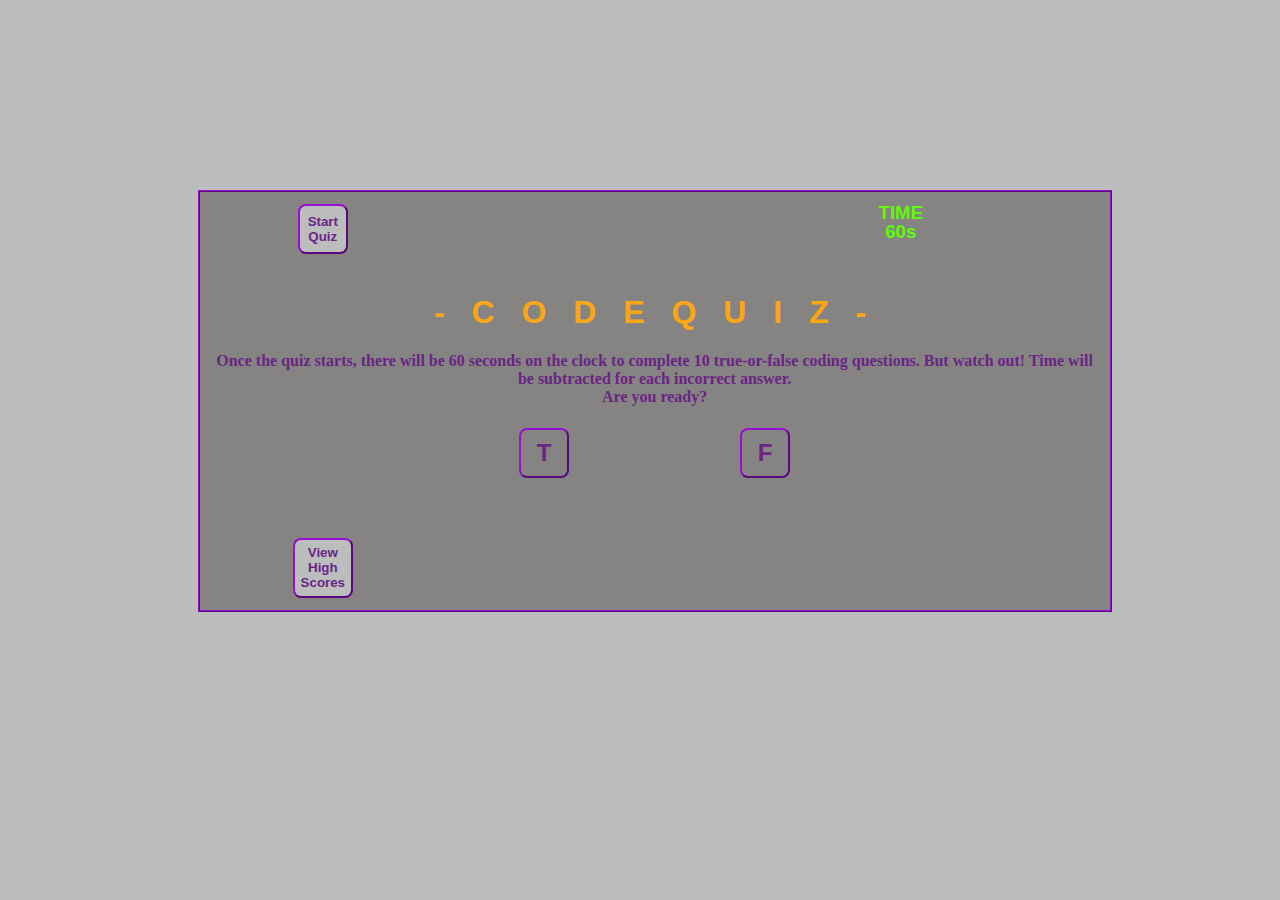
==== index.html @ bd5c25d4 "initial commit" ====
<!DOCTYPE html>
<html lang="en">

<head>
    <meta charset="UTF-8">
    <meta name="viewport" content="width=device-width, initial-scale=1.0">
    <meta http-equiv="X-UA-Compatible" content="ie-edge">
    <title>Code Quiz</title>
    <link rel="stylesheet" href="./assets/css/style.css">
</head>

<body>

    <main>
        <div class="wrapper">
            <div class="container">
                <div class="start-quiz">
                    <button class="start-quiz">Start Quiz</button>
                </div>
                <div class="timer">
                    <h3 class="timer">TIME<span>60</span>s</h3>
                </div>
                <div class="title">
                    <h1 class="title"> - C O D E Q U I Z - </h1>
                </div>
                <div class="question-space">
                    <h4 class="question-space">Once the quiz starts, there will be 60 seconds on the clock to complete 10 true-or-false coding questions. But watch out! Time will be subtracted for each incorrect answer. <br />Are you ready?</h4>
                </div>
                <div class="true">
                    <button class="true">T</button>
                </div>
                <div class="false">
                    <button class="false">F</button>
                </div>
                <div class="answer-space">
                    <h3 class="answer-space"></h3>
                    <h4 class="answer-space"></h4>
                </div>
                <div class="scores">
                    <button class="scores">View High Scores</button>
                </div>
            </div>
        </div>
    </main>

    <script src="./assets/js/script.js"></script>
    <script src="./assets/js/high-scores.js"></script>
</body>

</html>
---- assets/css/style.css ----
:root {
    --green:#5efa0a;
    --orange:#fca613;
    --purple:#970fd1;
    --dpurple: #6a2585;
    --lgrey:#bcbdbd;
    --dgrey:#858483;
    --primary: Muli, Sans-Serif;
    --secondary: Merriweather, Serif;
}

body {
    background-color: var(--lgrey);
}

main {
    display: grid;
    width: 70%;
    margin: 15% 15% auto 15%;
    text-align: center;
    background-color: var(--dgrey);
    border-style: ridge;
    border-width: 2px;
    border-color: var(--purple);
    padding: 1%;
}

.wrapper {
    display: flex;
    width: 100%;
}

.container {
    display: grid;
    width: 100%;
    grid-template-columns: repeat(4, 1fr);
    grid-template-rows: repeat(6, minmax(auto, auto));
}

button {
    border-radius: 8px;
    border-color: var(--purple);
    overflow-wrap: normal;
    background-color: var(--dgrey);
    width: 50px;
    height: 50px;
    padding: 1px;
    font-family: var(--primary);
    color: var(--dpurple);
    font-weight: bold;
}

button.start-quiz {
    background-color: var(--lgrey);
    align-self: flex-start;
}

div.start-quiz {
    grid-column: 1;
}

.timer {
    align-items: right;
    color: var(--green);
    font-family: var(--primary);
    text-align: center;
    line-height: 1.0;
}

div.timer {
    grid-column: 4;
    width: 50px;
    height: 50px;
    word-break: break-all;
}

h3.timer {
    margin-top: 0;
}

div.title {
    grid-column: 1 / span 4;
    grid-row: 2;
}

h1.title {
    color: var(--orange);
    font-family: var(--primary);
    letter-spacing: 9px;
    margin: 40px auto 0 auto;   
}

div.true {
    grid-column: 2;
    grid-row: 4;
}

div.false {
    grid-column: 3;
    grid-row: 4;
}

button.true, button.false {
    font-size: 24px;
    font-weight: 900;
}

div.scores {
    grid-column: 1;
    grid-row: 6;
    overflow-wrap: normal;
}

button.scores {
    width: 60px;
    height: 60px;
    background-color: var(--lgrey);
}

div.question-space {
    grid-column: 1 / span 4;
    grid-row: 3;
    font-family: var(--secondary);
    color: var(--dpurple);
}

div.answer-space {
    grid-column: 1 / span 4;
    grid-row: 5;
    font-family: var(--secondary);
    height: 60px;
    color: var(--orange);
    font-style: italic;
}
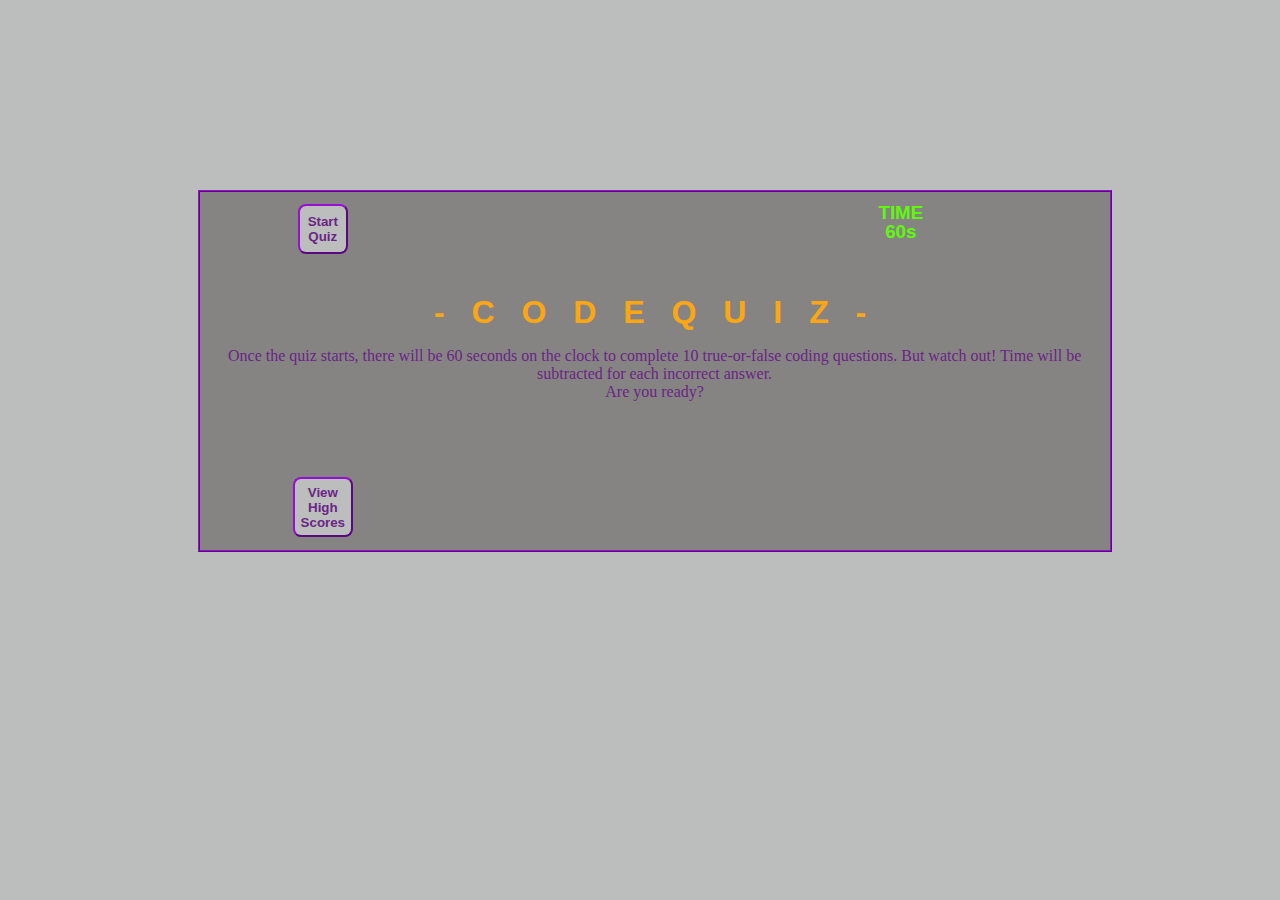
==== commit 075ea263: "button handler in progress" ====
--- a/index.html
+++ b/index.html
@@ -13,7 +13,7 @@
 
     <main>
         <div class="wrapper">
-            <div class="container">
+            <div class="container" id="container">
                 <div class="start-quiz">
                     <button class="start-quiz">Start Quiz</button>
                 </div>
@@ -24,17 +24,16 @@
                     <h1 class="title"> - C O D E Q U I Z - </h1>
                 </div>
                 <div class="question-space">
-                    <h4 class="question-space">Once the quiz starts, there will be 60 seconds on the clock to complete 10 true-or-false coding questions. But watch out! Time will be subtracted for each incorrect answer. <br />Are you ready?</h4>
+                    <p id="question-space">Once the quiz starts, there will be 60 seconds on the clock to complete 10 true-or-false coding questions. But watch out! Time will be subtracted for each incorrect answer. <br />Are you ready?</p>
                 </div>
-                <div class="true">
+                <div class="true" id="hide">
                     <button class="true">T</button>
                 </div>
-                <div class="false">
+                <div class="false" id="hide">
                     <button class="false">F</button>
                 </div>
                 <div class="answer-space">
-                    <h3 class="answer-space"></h3>
-                    <h4 class="answer-space"></h4>
+                    <p id="answer-space"></p>
                 </div>
                 <div class="scores">
                     <button class="scores">View High Scores</button>
@@ -44,7 +43,7 @@
     </main>
 
     <script src="./assets/js/script.js"></script>
-    <script src="./assets/js/high-scores.js"></script>
+    <!-- <script src="./assets/js/questions.js"></script> -->
 </body>
 
 </html>--- a/assets/css/style.css
+++ b/assets/css/style.css
@@ -52,7 +52,6 @@
 
 button.start-quiz {
     background-color: var(--lgrey);
-    align-self: flex-start;
 }
 
 div.start-quiz {
@@ -60,10 +59,8 @@
 }
 
 .timer {
-    align-items: right;
     color: var(--green);
     font-family: var(--primary);
-    text-align: center;
     line-height: 1.0;
 }
 
@@ -105,6 +102,10 @@
     font-weight: 900;
 }
 
+#hide {
+    display: none;
+}
+
 div.scores {
     grid-column: 1;
     grid-row: 6;
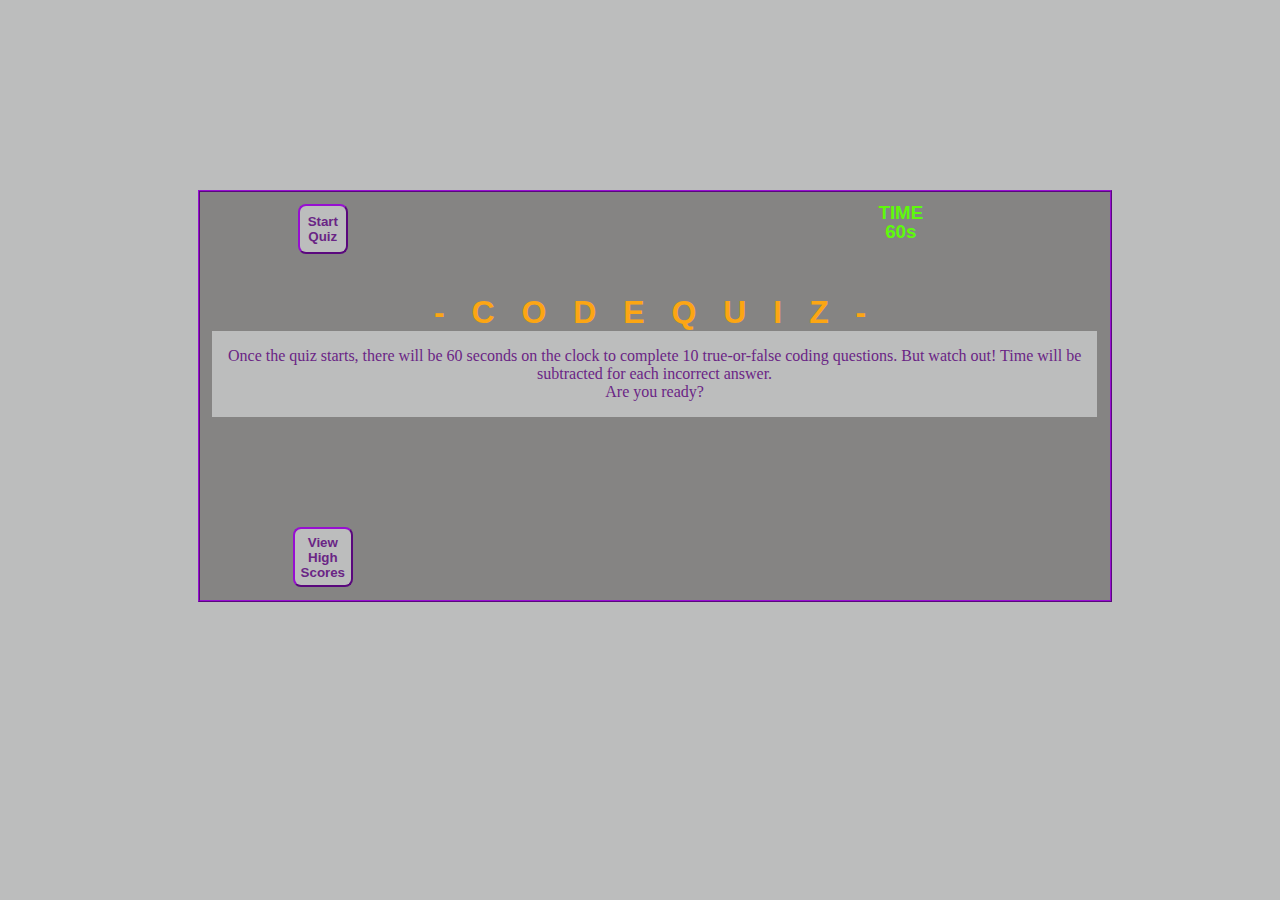
==== commit b4d51208: "timer function started" ====
--- a/index.html
+++ b/index.html
@@ -12,7 +12,7 @@
 <body>
 
     <main>
-        <div class="wrapper">
+        <div class="wrapper" id="index">
             <div class="container" id="container">
                 <div class="start-quiz">
                     <button class="start-quiz">Start Quiz</button>
@@ -24,26 +24,29 @@
                     <h1 class="title"> - C O D E Q U I Z - </h1>
                 </div>
                 <div class="question-space">
-                    <p id="question-space">Once the quiz starts, there will be 60 seconds on the clock to complete 10 true-or-false coding questions. But watch out! Time will be subtracted for each incorrect answer. <br />Are you ready?</p>
+                    <p class="question-space">Once the quiz starts, there will be 60 seconds on the clock to complete 10 true-or-false coding questions. But watch out! Time will be subtracted for each incorrect answer. <br />Are you ready?</p>
                 </div>
-                <div class="true" id="hide">
-                    <button class="true">T</button>
+                <div class="true">
+                    <button class="true" id="hide">T</button>
                 </div>
-                <div class="false" id="hide">
-                    <button class="false">F</button>
+                <div class="false">
+                    <button class="false" id="hide">F</button>
                 </div>
                 <div class="answer-space">
-                    <p id="answer-space"></p>
+                    <p class="answer-space"></p>
                 </div>
                 <div class="scores">
                     <button class="scores">View High Scores</button>
                 </div>
             </div>
         </div>
+        <div id="high-scores" style="display:none">
+            <h1>High Scores</h1>
+        </div>
     </main>
 
     <script src="./assets/js/script.js"></script>
-    <!-- <script src="./assets/js/questions.js"></script> -->
+    <script src="./assets/js/questions.js"></script>
 </body>
 
 </html>--- a/assets/css/style.css
+++ b/assets/css/style.css
@@ -87,6 +87,12 @@
     margin: 40px auto 0 auto;   
 }
 
+.question-space {
+    background-color: var(--lgrey);
+    margin: 0
+    padding: 3px;
+}
+
 div.true {
     grid-column: 2;
     grid-row: 4;
@@ -103,7 +109,7 @@
 }
 
 #hide {
-    display: none;
+    visibility: hidden;
 }
 
 div.scores {
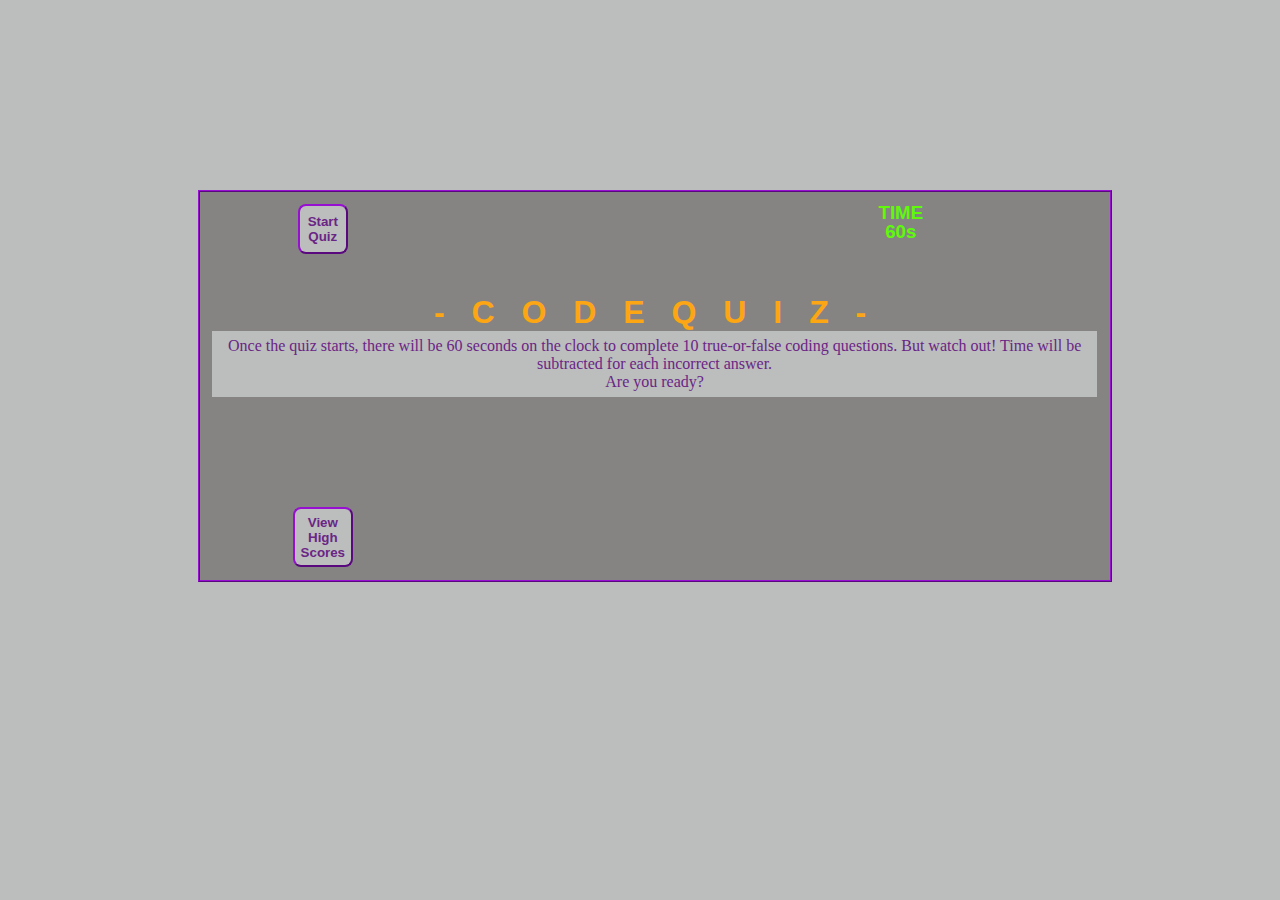
==== commit deee1214: "basic quiz complete need timer, stats" ====
--- a/index.html
+++ b/index.html
@@ -15,7 +15,7 @@
         <div class="wrapper" id="index">
             <div class="container" id="container">
                 <div class="start-quiz">
-                    <button class="start-quiz">Start Quiz</button>
+                    <button id="start-quiz" class="start-quiz">Start Quiz</button>
                 </div>
                 <div class="timer">
                     <h3 class="timer">TIME<span>60</span>s</h3>
@@ -31,6 +31,9 @@
                 </div>
                 <div class="false">
                     <button class="false" id="hide">F</button>
+                </div>
+                <div class="next">
+                    <button class="next" id="hide">NEXT</button>
                 </div>
                 <div class="answer-space">
                     <p class="answer-space"></p>
--- a/assets/css/style.css
+++ b/assets/css/style.css
@@ -89,7 +89,7 @@
 
 .question-space {
     background-color: var(--lgrey);
-    margin: 0
+    margin: 0;
     padding: 3px;
 }
 
@@ -139,3 +139,9 @@
     color: var(--orange);
     font-style: italic;
 }
+
+div.next {
+    grid-column: 4;
+    grid-row: 4;
+}
+
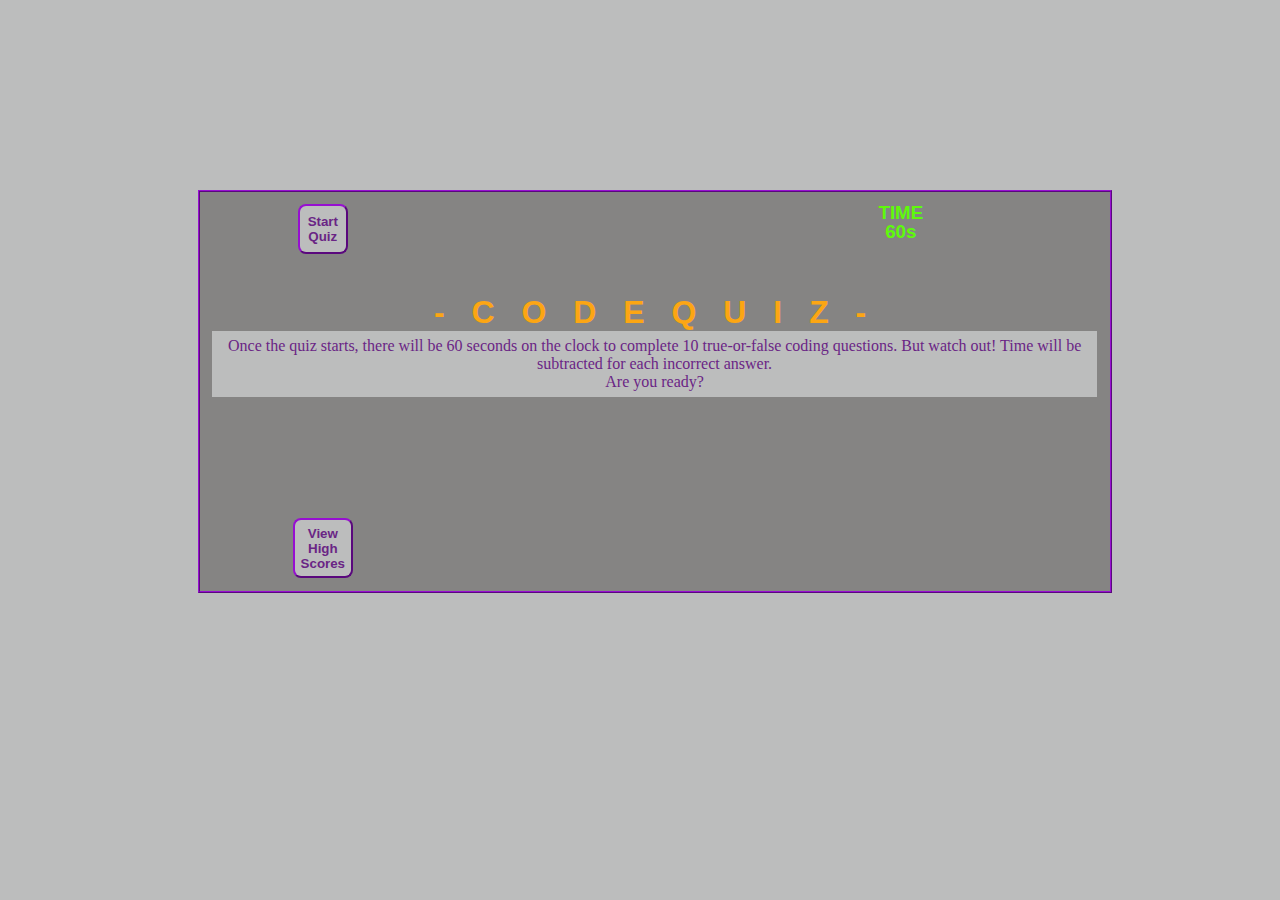
==== commit e179775a: "user input storage & retrieval remaining" ====
--- a/index.html
+++ b/index.html
@@ -12,13 +12,13 @@
 <body>
 
     <main>
-        <div class="wrapper" id="index">
+        <div id="wrapper">
             <div class="container" id="container">
                 <div class="start-quiz">
                     <button id="start-quiz" class="start-quiz">Start Quiz</button>
                 </div>
                 <div class="timer">
-                    <h3 class="timer">TIME<span>60</span>s</h3>
+                    <h3 class="timer">TIME<span id="time">60</span>s</h3>
                 </div>
                 <div class="title">
                     <h1 class="title"> - C O D E Q U I Z - </h1>
@@ -37,19 +37,21 @@
                 </div>
                 <div class="answer-space">
                     <p class="answer-space"></p>
+                    <form id="hide">
+                        <div class="answer-space">
+                            <input type="text" name="user-input" class="user-input" placeholder="Enter Your Initials" />
+                        </div>
+                    </form>
                 </div>
                 <div class="scores">
-                    <button class="scores">View High Scores</button>
+                    <button id="scores">View High Scores</button>
                 </div>
             </div>
         </div>
-        <div id="high-scores" style="display:none">
-            <h1>High Scores</h1>
-        </div>
     </main>
 
+    <script src="./assets/js/questions.js"></script>
     <script src="./assets/js/script.js"></script>
-    <script src="./assets/js/questions.js"></script>
 </body>
 
 </html>--- a/assets/css/style.css
+++ b/assets/css/style.css
@@ -25,7 +25,7 @@
     padding: 1%;
 }
 
-.wrapper {
+#wrapper {
     display: flex;
     width: 100%;
 }
@@ -106,6 +106,7 @@
 button.true, button.false {
     font-size: 24px;
     font-weight: 900;
+    margin-top: 5%;
 }
 
 #hide {
@@ -118,7 +119,7 @@
     overflow-wrap: normal;
 }
 
-button.scores {
+#scores {
     width: 60px;
     height: 60px;
     background-color: var(--lgrey);
